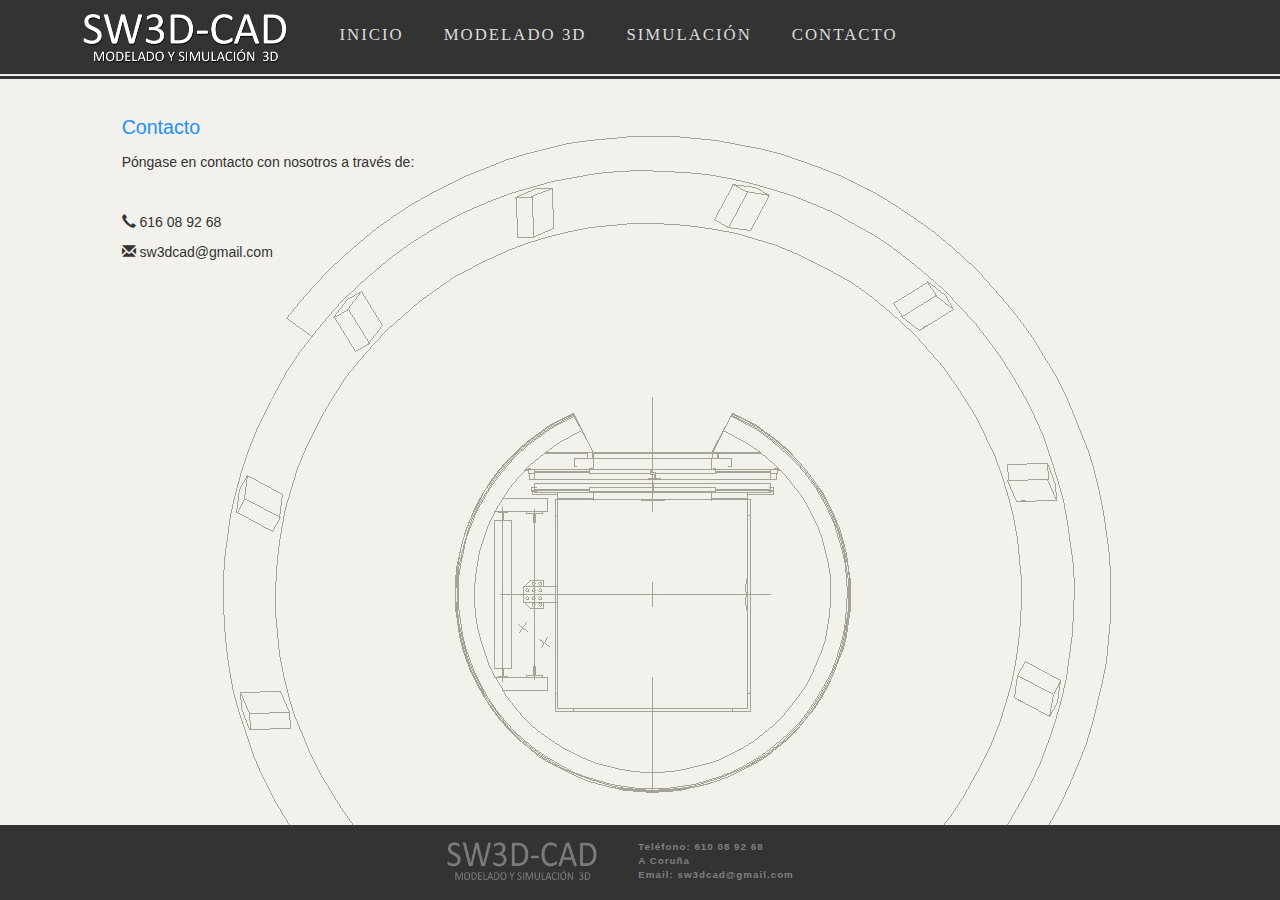
==== contacto.html @ 70e763be "Web docs added to repo" ====
<html lang="es-ES">

<head>
    <meta charset="UTF-8">
    <title>SW3D-CAD - Contacto</title>
    <meta name="description" content="Creación de modelos 3D personalizados y simulado para cualquier problemática tanto industrial como civil, entregado en cualquier formato admitido por los programas de procesado 3D actuales (IGS, STEP, CAD, SLDPRT, CGR, ...)">
    <meta name="keywords" content="3D,CAD,render,SW3D-CAD,model,modelo,models,modelos,renderizado,fabricación,simulation,simulacion">
    <link rel="icon" href="resources/img/favicon.png" type="image/png" />
    <link rel="stylesheet" type="text/css" href="resources/css/common-style.css" media="screen" />
    <link rel="stylesheet" type="text/css" href="resources/css/page-style.css" media="screen" />
    <link rel="stylesheet" type="text/css" href="resources/css/bootstrap.min.css" media="screen" />
</head>

<body>

    <div id="page" class="container">
   
        <!-- Fixed navbar -->
        <div id="header">
            <nav class="navbar navbar-default navbar-fixed-top">
              <div class="container">
                <div class="navbar-header">
                  <button type="button" class="navbar-toggle collapsed" data-toggle="collapse" data-target="#navbar" aria-expanded="false" aria-controls="navbar">
                    <span class="sr-only">Menu</span>
                    <span class="icon-bar"></span>
                    <span class="icon-bar"></span>
                    <span class="icon-bar"></span>
                  </button>
                    <!-- Webpage logo -->    
                  <a id="logo" class="navbar-brand" href="/index.html">
                      <img src="resources/img/logo2.png" alt="logo" />
                  </a>  
                </div>

                <div id="navbar" class="navbar-collapse collapse">
                  <ul class="nav navbar-nav">
                    <li class="header-option"><a href="index.html">INICIO</a></li>
                    <li class="header-option"><a href="modelado.html">MODELADO 3D</a></li>
                    <li class="header-option"><a href="simulacion.html">SIMULACIÓN</a></li>
                    <li class="header-option"><a href="contacto.html">CONTACTO</a></li>
                  </ul>
                </div>
                  <!--/.nav-collapse -->
              </div>
            </nav>
        </div>
        <div class="black-and-white-separator" style="margin-top: 5px"></div>
        <!-- End of header -->
        
        
        
        
        <div id="content" class="content-contacto" style="height: 90%">
            <div class="row" style="padding-top: 35px">
                <div class="col-sm-4 col-sm-offset-1">
                    <p class="blue-title">Contacto</p>
                    <p>Póngase en contacto con nosotros a través de:</p>
                    <p>&nbsp;</p>
                    <p><span class="glyphicon glyphicon-earphone"></span> 616 08 92 68</p>
                    <p><span class="glyphicon glyphicon-envelope"></span> sw3dcad@gmail.com</p>
                </div>
            </div>
        </div>
        <!-- End of content -->
            
        <div id="footer">
            <div class="row">
                <div class="col-xs-4"></div>
                <div class="col-xs-1">
                    <div>
                        <img src="resources/img/logo-resize-no-shadow-grey.png" alt="logo" />
                    </div>
                </div>
                <div id="contact-foot" class="col-xs-4">
                    <ul>
                            <li>Teléfono: 610 08 92 68</li>
                            <li>A Coruña</li>
                            <li>Email: sw3dcad@gmail.com</li>
                        </ul>
                </div>
            </div>
        </div>
        <!-- End of footer -->

    </div>
    <!-- End of body -->
    <script type="text/javascript" src="resources/js/jquery.min.js"></script>
    <script type="text/javascript" src="resources/js/bootstrap.min.js" ></script>
    
</body>
<style type="text/css">
    .row {
        margin: 0;
        padding: 0px;
    }
</style>
    
</html>
---- resources/css/common-style.css ----
/** Common template */
body {
    margin: 0;
    padding: 0;
    font-family: Calibri, sans-serif;
    font-size: 0.9em;
    font-weight: 100;
    height: 100%;
    
    padding-top: 70px;
}

#page {
    margin: 0px 0px;
    padding: 0;
    width: 100%;
    min-height: 100%;
    position: relative;
    background-color: #F2F1EC;
}

p {
    margin-top: 0px;
}

.container {
    margin: 0px;
    padding: 0px;
}

.row{
    margin: 0px;
    padding: 0px;
}

/** Header */
#header {
    background-color: #333;
    color: #DCDCDC;
}

#header-content {
    width: 50%;
    margin: 0 auto;
}

.header-option {
    margin-top: 0;
    text-align: center;
}

.navbar {
    min-height: 75px !important;
    background-color: #333 !important;
}


.header-option a{
    color: #DCDCDC !important;
    border-bottom: none;
    text-decoration: none;
    font-family: Calibri;
    font-size: 1.2em;
    font-weight: 100;
    letter-spacing: 2px;
    text-align: center;
    margin-top: 25px;
    padding: 0 20px !important;
}

.header-option a:hover{
    background-color: none !important;
    text-decoration: none;
    color: dodgerblue !important;
    border-bottom: solid 1px dodgerblue;
}

#logo {
    margin-top: 0px;
    padding: 0;
}

#logo img{
    height: 75px;
    max-height: 75px;
}

/** Middle-Content **/
#content {
    height: auto;
    backgronud-color: red;
    padding-bottom: 100px;
}

/** Foot */
#footer {
    background-color: #333;
    color: #DCDCDC;
    min-height: 75px;
    height: 75px;
    width: 100%;
    bottom: 0;
    position: absolute;
}

#footer img{
    height: 50px;
    width: 160px;
    margin-top: 10px;
}

#contact-foot{
   margin-top: 15px; 
    font-size: 0.7em;
    font-weight: 700;
    letter-spacing: 1px;
    margin-left: 50px;
}

#contact-foot ul li{
    color: grey;
}

#footer ul {
    list-style-type: none;
}

/** Another classes */
.blue-title {
    color: dodgerblue;
    font-family: sans-serif;
    font-size: 1.4em;
}

.black-separator {
    padding: 0;
    margin: 0;
    border: solid 2px #333;
}

.black-and-white-separator {
    padding: 0;
    margin: 0;
    border-top: solid 1px #F2F1EC;
    border-bottom: solid 3px #333;
}

/** Fit and img to the div size */
.fit-img-div img{
    width: 100%;
}
---- resources/css/page-style.css ----
/** Inicio.html */
#body-content-img div{
    width: 100%;
    max-width: 100%;
}

#body-content-img div img{
   width: 80%;
   display: block;
   margin: 0 auto;
}

.row {
    margin: 0;
    padding: 0;
}

/** modelado.html */
.image-fit img{
    width: 100%;
    margin-bottom: 25px;
}

/** contacto.html */
.content-contacto {
    background-image: url('../img/contacto_fondo.jpg');
    background-size: auto;
    background-repeat: no-repeat;
    background-position: bottom;
}
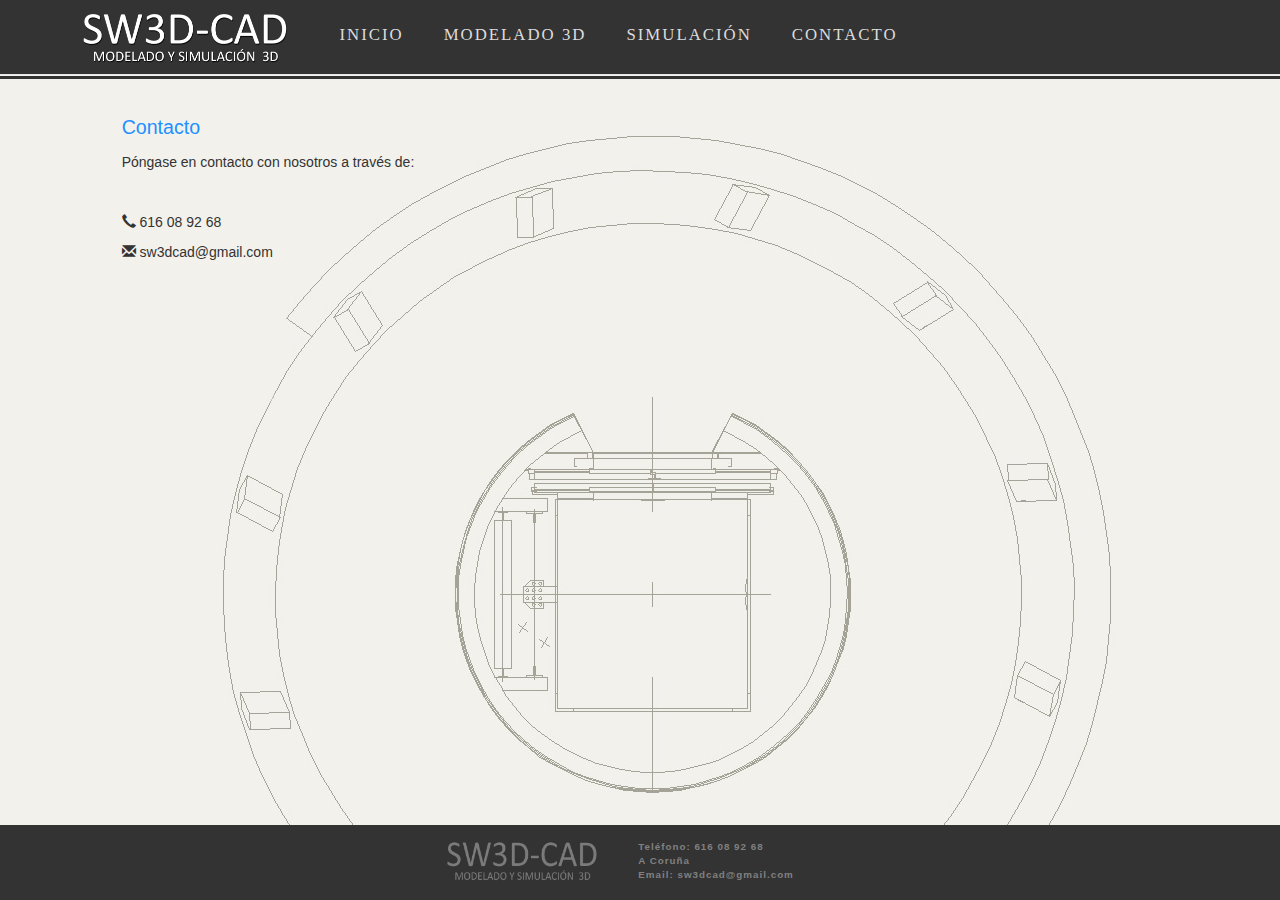
==== commit 87d963e7: "Arreglado numero telefono" ====
--- a/contacto.html
+++ b/contacto.html
@@ -73,7 +73,7 @@
                 </div>
                 <div id="contact-foot" class="col-xs-4">
                     <ul>
-                            <li>Teléfono: 610 08 92 68</li>
+                            <li>Teléfono: 616 08 92 68</li>
                             <li>A Coruña</li>
                             <li>Email: sw3dcad@gmail.com</li>
                         </ul>
